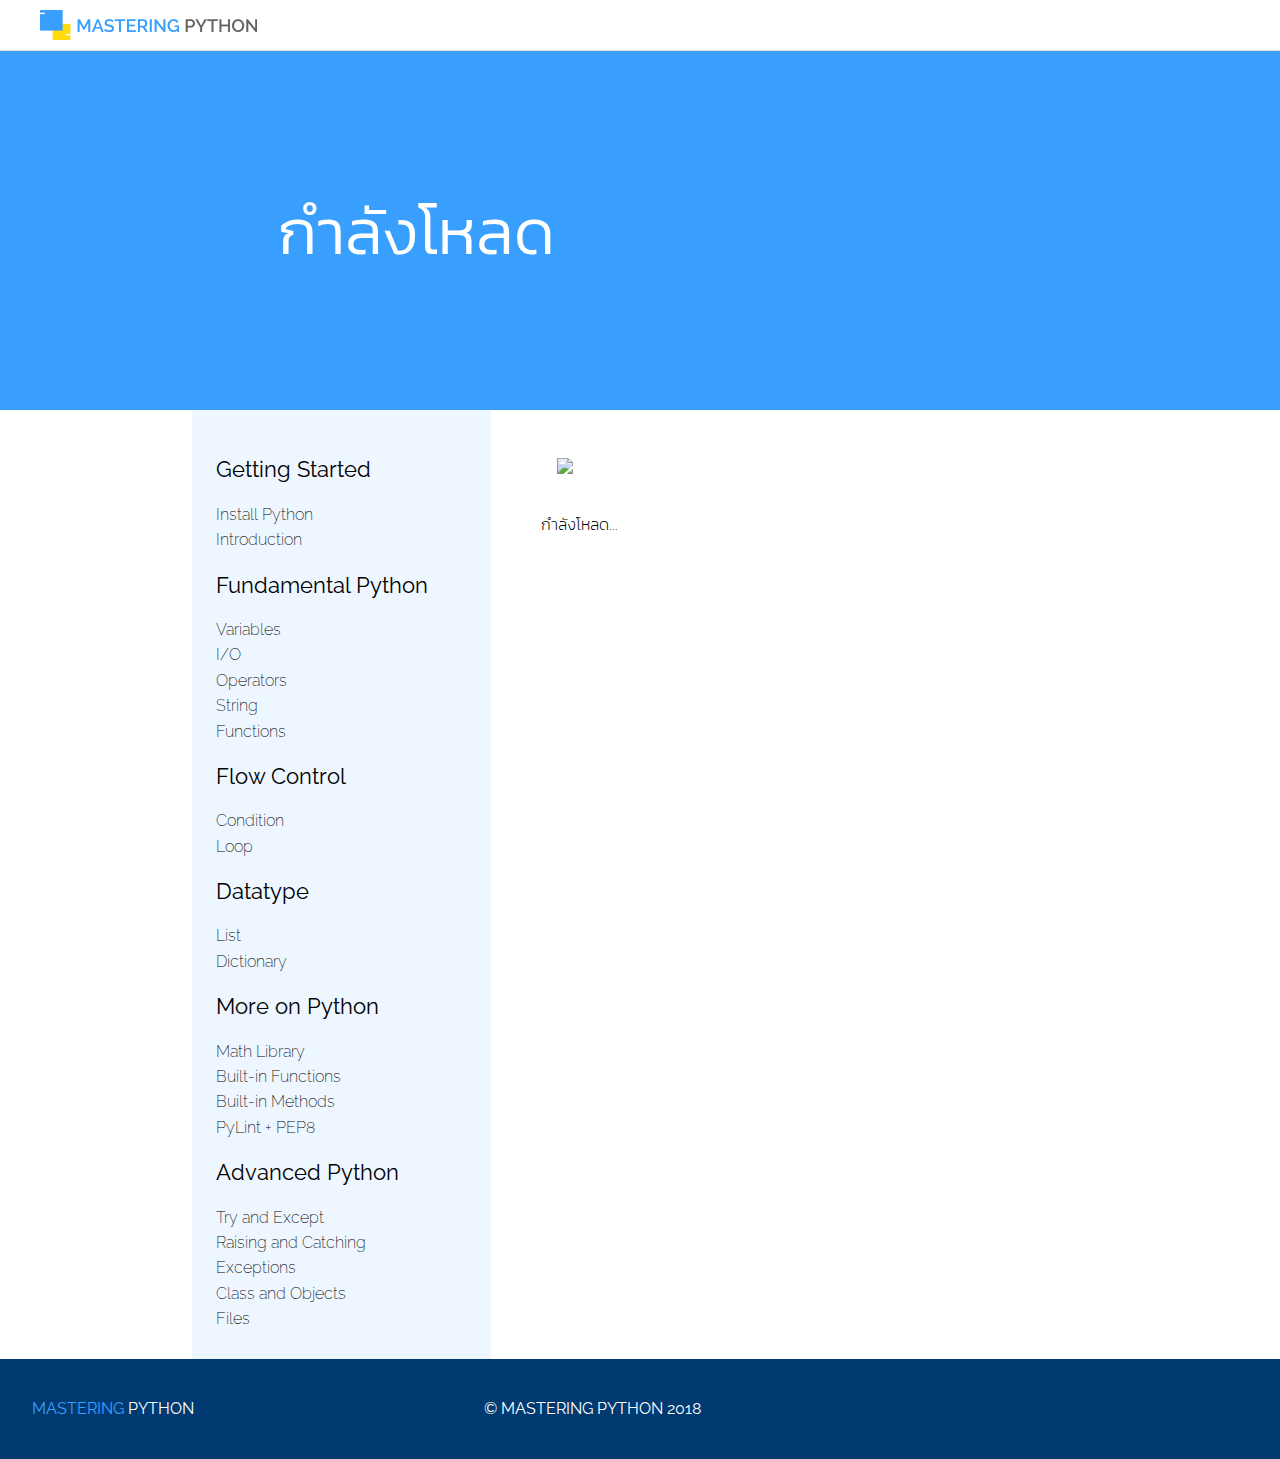
==== content/index.html @ 65244729 ":sparkles: add favicon" ====
<!DOCTYPE html>
<html lang="en">

<head>
    <meta charset="UTF-8">
    <meta name="viewport" content="width=device-width, initial-scale=1.0">
    <meta http-equiv="X-UA-Compatible" content="ie=edge">
    <title>Mastering Python</title>
    <link rel="icon" href="../favicon.ico">
    <link rel="stylesheet" href="../assets/css/darcula.css">
    <link rel="stylesheet" href="../assets/css/content.css">
    <link rel="stylesheet" href="../assets/css/color.css">
</head>

<body>
    <nav class="navbar">
        <a href="../index.html" class="navbar-brand">
            <img src="../assets/img/banner.png" alt="Logo">
        </a>
    </nav>

    <div id="header">
        <div id="header-text-wrapper">
            <div id="header-text-content">
                <h1 id="header-title">กำลังโหลด</h1>
                <p id="header-description"></p>
            </div>
        </div>
        <div class="header-image-wrapper"><img class="header-image" id="header-icon" src="../assets/img/loading.svg"
                alt=""></div>
    </div>

    <div class="container">
        <div id="menu">
            <div class="menu-header">Getting Started</div>
            <div class="menu-child"><a href="#/start/installation">Install Python</a></div>
            <div class="menu-child"><a href="#/start/introduction">Introduction</a></div>

            <div class="menu-header">Fundamental Python</div>
            <div class="menu-child"><a href="#/fundamental/variable">Variables</a></div>
            <div class="menu-child"><a href="#/fundamental/io">I/O</a></div>
            <div class="menu-child"><a href="#/fundamental/operators">Operators</a></div>
            <div class="menu-child"><a href="#/fundamental/string">String</a></div>
            <div class="menu-child"><a href="#/fundamental/function">Functions</a></div>

            <div class="menu-header">Flow Control</div>
            <div class="menu-child"><a href="#/flow/conditions">Condition</a></div>
            <div class="menu-child"><a href="#/flow/loop">Loop</a></div>

            <div class="menu-header">Datatype</div>
            <div class="menu-child"><a href="#/datatype/list">List</a></div>
            <div class="menu-child"><a href="#/datatype/dictionary">Dictionary</a></div>

            <div class="menu-header">More on Python</div>
            <div class="menu-child"><a href="#/more/math">Math Library</a></div>
            <div class="menu-child"><a href="#/more/build-in-function">Built-in Functions</a></div>
            <div class="menu-child"><a href="#/more/build-in-method">Built-in Methods</a></div>
            <div class="menu-child"><a href="#/more/pylint">PyLint + PEP8</a></div>

            <div class="menu-header">Advanced Python</div>
            <div class="menu-child"><a href="#/advance/try-except">Try and Except</a></div>
            <div class="menu-child"><a href="#/advance/raising-catching">Raising and Catching</a></div>
            <div class="menu-child"><a href="#/advance/exception">Exceptions</a></div>
            <div class="menu-child"><a href="#/advance/class">Class and Objects</a></div>
            <div class="menu-child"><a href="#/advance/file">Files</a></div>
        </div>
        <div id="content">
            <p class="content-text-loading"><img class="content-image-loading" src="../assets/img/loading.svg"></p>
            <p class="content-text-loading">กำลังโหลด...</p>
        </div>
    </div>

    <div id="footer">
        <div class="child">
            <div class="light-blue">MASTERING</div> PYTHON
        </div>
        <div class="child">&copy; MASTERING PYTHON 2018</div>
        <div class="child"></div>
    </div>

    <script src="../assets/js/markdown-it.min.js"></script>
    <script src="../assets/js/highlight.pack.js"></script>
    <script defer src="../assets/js/router.js"></script>
</body>

</html>
---- assets/css/darcula.css ----
.hljs {
  display: block;
  overflow-x: auto;
  padding: 0.5em;
  background: #2b2b2b;
}

.hljs {
  color: #bababa;
}

.hljs-strong,
.hljs-emphasis {
  color: #a8a8a2;
}

.hljs-bullet,
.hljs-quote,
.hljs-link,
.hljs-number,
.hljs-regexp,
.hljs-literal {
  color: #6896ba;
}

.hljs-code,
.hljs-selector-class {
  color: #a6e22e;
}

.hljs-emphasis {
  font-style: italic;
}

.hljs-keyword,
.hljs-selector-tag,
.hljs-section,
.hljs-attribute,
.hljs-name,
.hljs-variable {
  color: #cb7832;
}

.hljs-params {
  color: #b9b9b9;
}

.hljs-string {
  color: #6a8759;
}

.hljs-subst,
.hljs-type,
.hljs-built_in,
.hljs-builtin-name,
.hljs-symbol,
.hljs-selector-id,
.hljs-selector-attr,
.hljs-selector-pseudo,
.hljs-template-tag,
.hljs-template-variable,
.hljs-addition {
  color: #e0c46c;
}

.hljs-comment,
.hljs-deletion,
.hljs-meta {
  color: #7f7f7f;
}
---- assets/css/content.css ----
@import url("https://fonts.googleapis.com/css?family=Kanit:100,100i,200,200i,300,300i,400,400i,500,500i,600,600i,700,700i,800,800i,900,900i|Mitr:200,300,400,500,600,700|Raleway:100,100i,200,200i,300,300i,400,400i,500,500i,600,600i,700,700i,800,800i,900,900i&subset=thai");

/* Global Style */
body {
  padding: 0px;
  margin: 0px;
  overflow-x: hidden;
}

/* Navbar */
.navbar {
  width: 100%;
  border-bottom: 0.5px solid #ddd;
  background-color: #fff;
  position: fixed;
  display: block;
  flex-wrap: wrap;
  top: 0;
  z-index: 1112;
}

.navbar-brand {
  font-family: "Raleway", sans-serif;
  padding: 10px 40px;
  display: inline-block;
  font-weight: 500;
  line-height: inherit;
  white-space: nowrap;
  text-decoration: none;
  color: rgba(0, 0, 0, 0.9);
}
.navbar-brand:focus {
  outline: none;
}

.navbar-brand > img {
  height: 30px;
  display: inline-block !important;
  vertical-align: top !important;
}

/* Header */
#header {
  font-family: "Kanit", sans-serif;
  margin-top: 50px;
  height: 40vh;
  background-color: #389fff;
  display: grid;
  grid-auto-columns: 1fr;
  grid-template-areas: "a a";
  color: #fff;
}

#header-text-wrapper {
  display: grid;
  justify-content: center;
  align-items: center;
}

#header-text-content {
  text-align: right;
}
#header-text-content > h1 {
  margin-block-start: 0;
  margin-block-end: -0.3em;
  font-weight: 300;
  font-size: 4em;
}

#header-text-content > p {
  margin-right: 0;
  margin-left: auto;
  width: 80%;
  font-weight: 200;
  text-align: justify;
  text-indent: 2em;
}

.header-image-wrapper {
  text-align: center;
  padding: 5% 0;
}

.header-image {
  max-height: 100%;
  opacity: 0.2;
}

@media (min-width: 1200px) {
  #header {
    padding: 0 15%;
  }

  #header-text-content > p {
    width: 70%;
  }
}

/* Content */

.container {
  display: grid;
  grid-auto-columns: 1fr;
  grid-template-areas: "a a a";
}

#menu {
  padding: 1.5em;
  grid-column: span 1;
  font-family: "Raleway", sans-serif;
  background-color: #eef7ff;
}

.menu-header {
  margin: 1em 0;
  font-size: 1.4em;
}

.menu-child {
  margin: 0.4em 0;
  font-size: 1em;
  font-weight: 200;
}

.menu-child > a {
  color: #000;
  text-decoration: none;
}

.menu-child > a:focus {
  outline: none;
}

.menu-child > a:visited {
  color: #000;
  text-decoration: none;
}

#content {
  grid-column: span 2;
  font-family: "Kanit", sans-serif;
  padding-top: 1em;
  padding-bottom: 5em;
}

#content > * {
  margin-left: 50px;
  margin-right: 50px;
}

#content > h1 {
  font-weight: 400;
}

#content > h2,
h3,
h4,
h5,
h6 {
  font-weight: 300;
}

#content > p > strong {
  font-weight: 400;
}

#content > p,
li {
  font-weight: 200;
}

#content img {
  width: 100%;
  margin: 1em;
}

@media (min-width: 1200px) {
  .container {
    width: 70%;
    margin: 0 auto;
  }
}

/* Footer */
#footer {
  color: #fff;
  font-family: "Raleway", sans-serif;
  background-color: #003a71;
  display: grid;
  grid-template-areas: "a a a";
  align-items: center;
  height: 100px;
}

#footer > .child:first-child {
  padding-left: 2em;
}

#footer > .child:first-child > div {
  display: inline;
}
---- assets/css/color.css ----
/* Color */
.light-green {
  color: #6df0c2;
}

.dark-yellow {
  color: #ffdb0b;
}

.light-purple {
  color: #ff00ff;
}

.light-blue {
  color: #389fff;
}
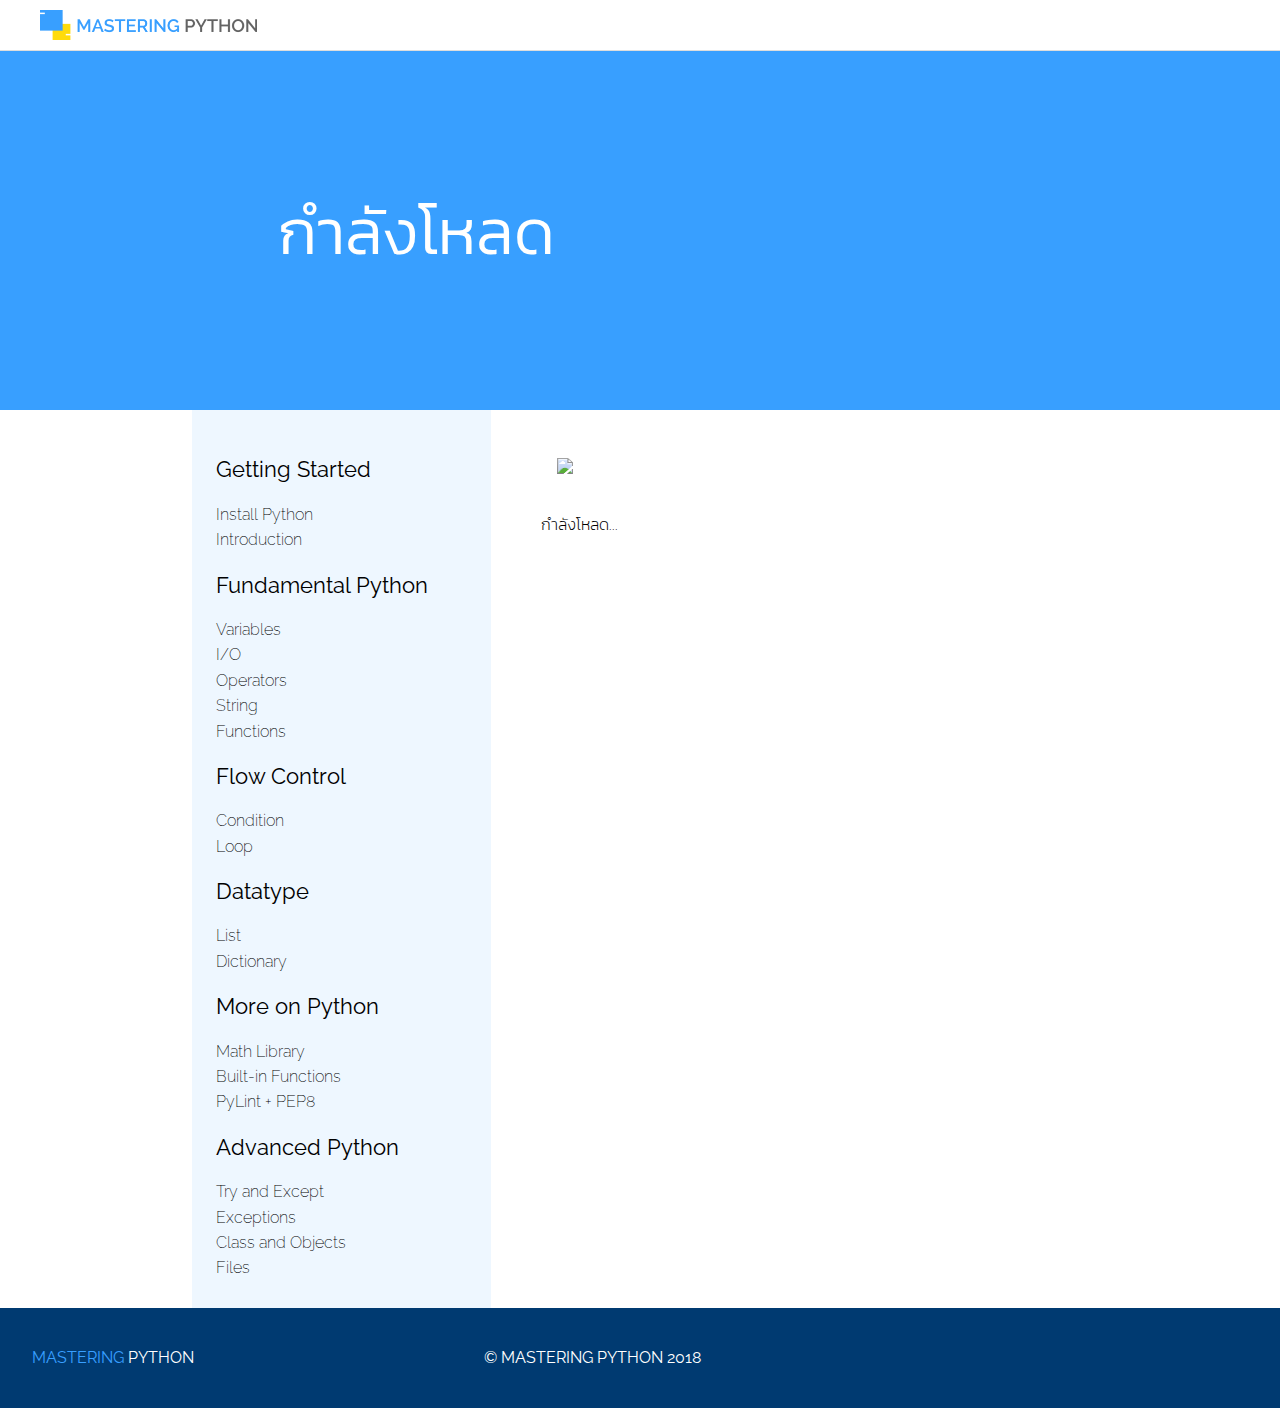
==== commit 8c764446: ":fire: remove raising catching" ====
--- a/content/index.html
+++ b/content/index.html
@@ -53,13 +53,11 @@
 
             <div class="menu-header">More on Python</div>
             <div class="menu-child"><a href="#/more/math">Math Library</a></div>
-            <div class="menu-child"><a href="#/more/build-in-function">Built-in Functions</a></div>
-            <div class="menu-child"><a href="#/more/build-in-method">Built-in Methods</a></div>
+            <div class="menu-child"><a href="#/more/built-in-function">Built-in Functions</a></div>
             <div class="menu-child"><a href="#/more/pylint">PyLint + PEP8</a></div>
 
             <div class="menu-header">Advanced Python</div>
             <div class="menu-child"><a href="#/advance/try-except">Try and Except</a></div>
-            <div class="menu-child"><a href="#/advance/raising-catching">Raising and Catching</a></div>
             <div class="menu-child"><a href="#/advance/exception">Exceptions</a></div>
             <div class="menu-child"><a href="#/advance/class">Class and Objects</a></div>
             <div class="menu-child"><a href="#/advance/file">Files</a></div>
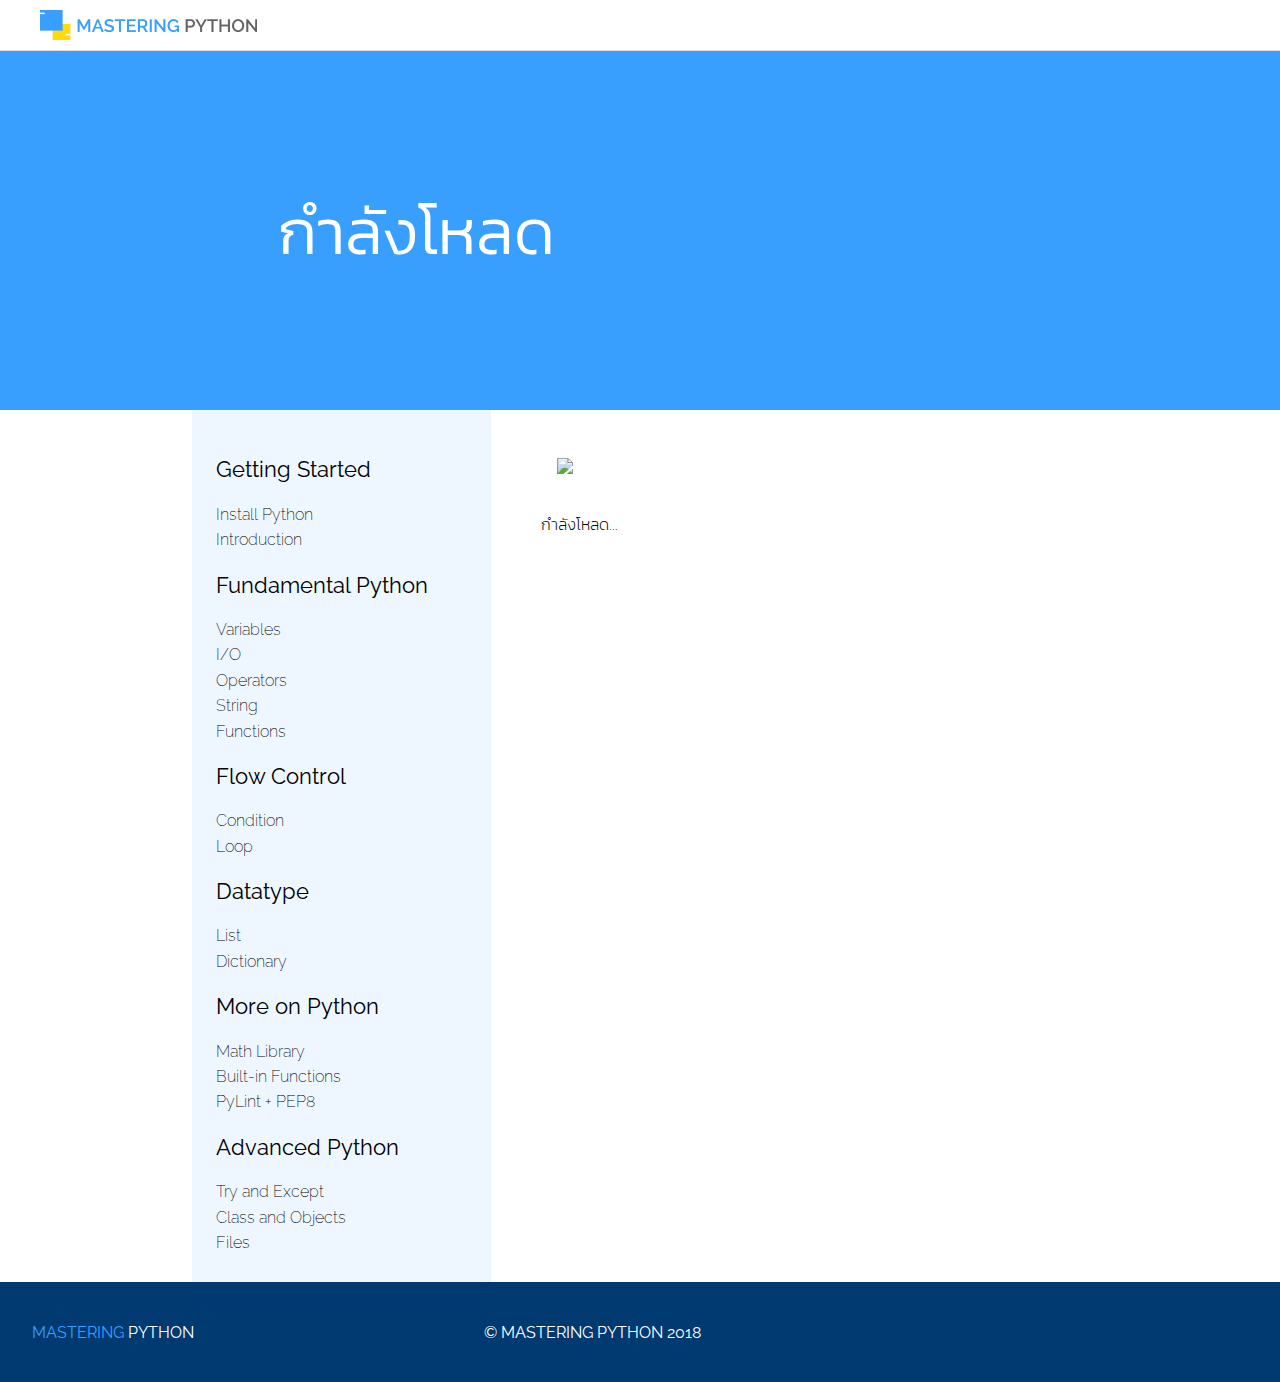
==== commit ef29e46b: ":fire: remove exceptions" ====
--- a/content/index.html
+++ b/content/index.html
@@ -58,7 +58,6 @@
 
             <div class="menu-header">Advanced Python</div>
             <div class="menu-child"><a href="#/advance/try-except">Try and Except</a></div>
-            <div class="menu-child"><a href="#/advance/exception">Exceptions</a></div>
             <div class="menu-child"><a href="#/advance/class">Class and Objects</a></div>
             <div class="menu-child"><a href="#/advance/file">Files</a></div>
         </div>
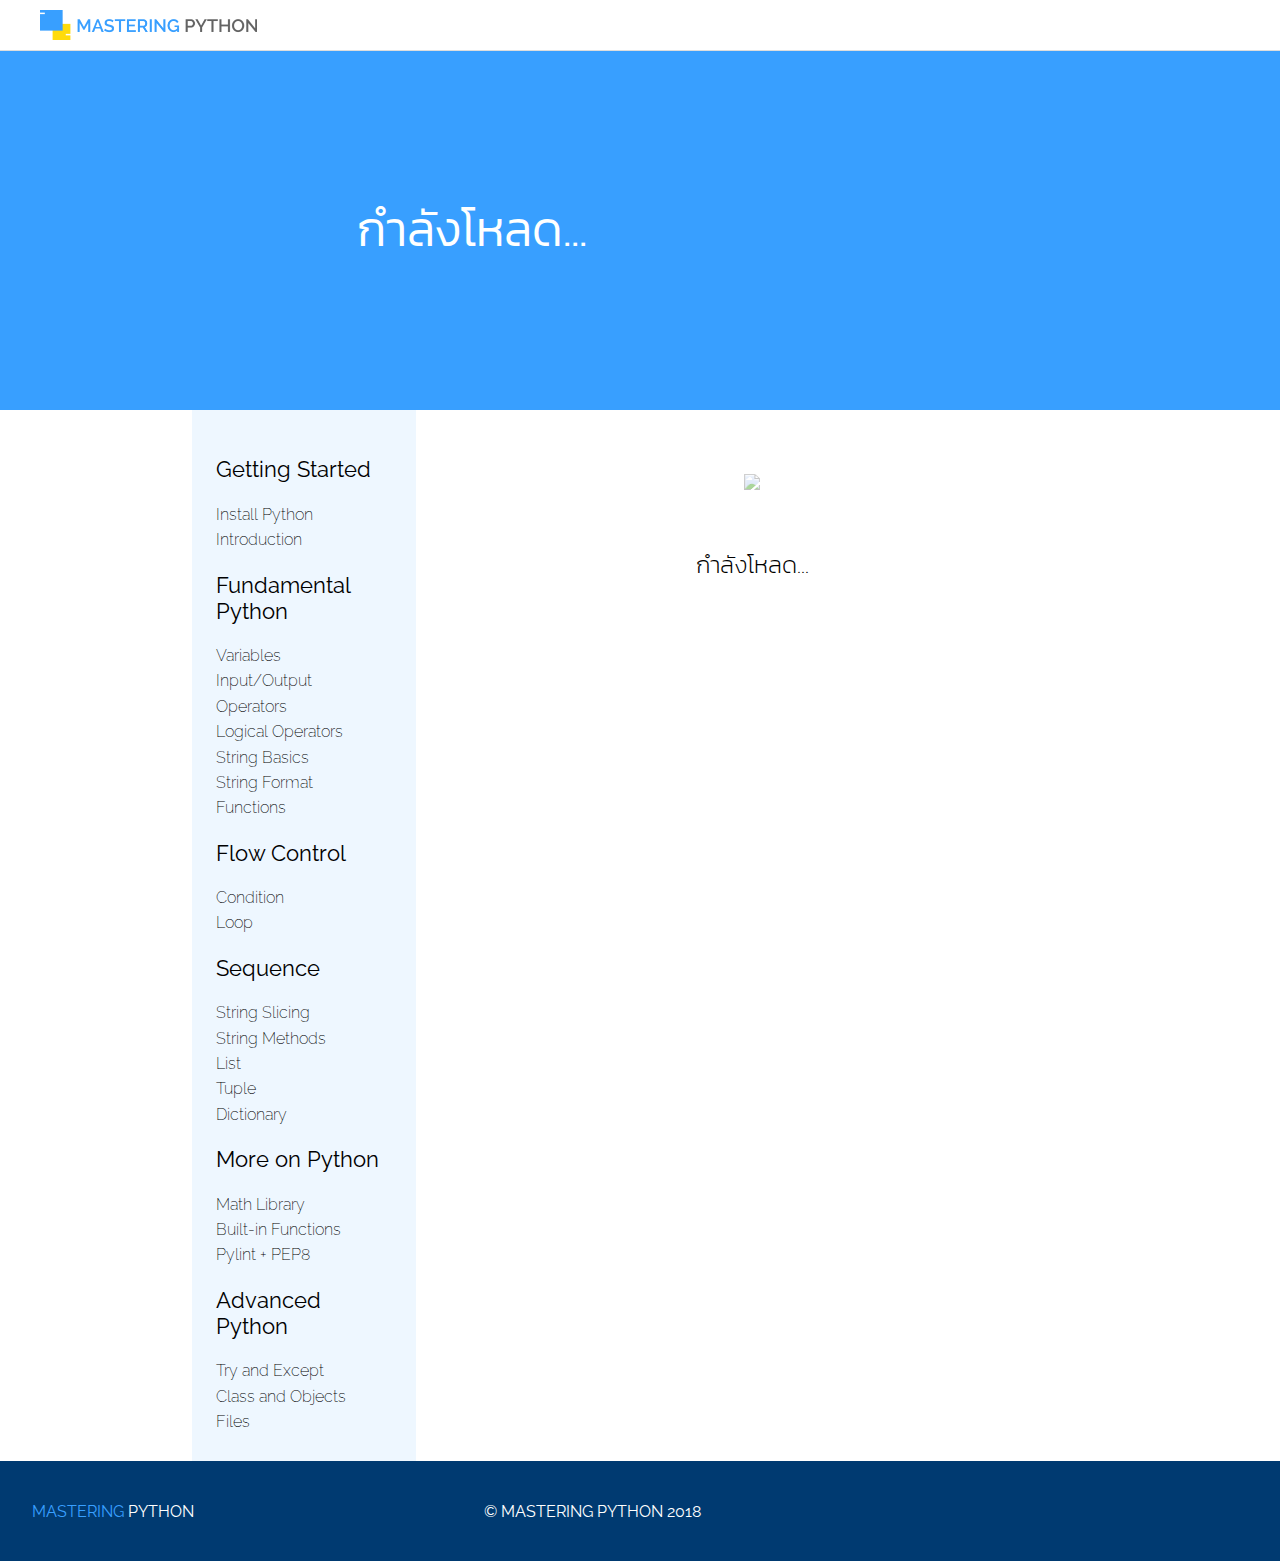
==== commit 996c7515: ":pencil2: Website Updates" ====
--- a/content/index.html
+++ b/content/index.html
@@ -22,7 +22,7 @@
     <div id="header">
         <div id="header-text-wrapper">
             <div id="header-text-content">
-                <h1 id="header-title">กำลังโหลด</h1>
+                <h1 id="header-title">กำลังโหลด...</h1>
                 <p id="header-description"></p>
             </div>
         </div>
@@ -38,23 +38,28 @@
 
             <div class="menu-header">Fundamental Python</div>
             <div class="menu-child"><a href="#/fundamental/variable">Variables</a></div>
-            <div class="menu-child"><a href="#/fundamental/io">I/O</a></div>
+            <div class="menu-child"><a href="#/fundamental/io">Input/Output</a></div>
             <div class="menu-child"><a href="#/fundamental/operators">Operators</a></div>
-            <div class="menu-child"><a href="#/fundamental/string">String</a></div>
+            <div class="menu-child"><a href="#/fundamental/logical-operators">Logical Operators</a></div>
+            <div class="menu-child"><a href="#/fundamental/string">String Basics</a></div>
+            <div class="menu-child"><a href="#/fundamental/string-format">String Format</a></div>
             <div class="menu-child"><a href="#/fundamental/function">Functions</a></div>
 
             <div class="menu-header">Flow Control</div>
             <div class="menu-child"><a href="#/flow/conditions">Condition</a></div>
             <div class="menu-child"><a href="#/flow/loop">Loop</a></div>
 
-            <div class="menu-header">Datatype</div>
-            <div class="menu-child"><a href="#/datatype/list">List</a></div>
-            <div class="menu-child"><a href="#/datatype/dictionary">Dictionary</a></div>
+            <div class="menu-header">Sequence</div>
+            <div class="menu-child"><a href="#/sequence/string-slicing">String Slicing</a></div>
+            <div class="menu-child"><a href="#/sequence/string-methods">String Methods</a></div>
+            <div class="menu-child"><a href="#/sequence/list">List</a></div>
+            <div class="menu-child"><a href="#/sequence/tuple">Tuple</a></div>
+            <div class="menu-child"><a href="#/sequence/dictionary">Dictionary</a></div>
 
             <div class="menu-header">More on Python</div>
             <div class="menu-child"><a href="#/more/math">Math Library</a></div>
             <div class="menu-child"><a href="#/more/built-in-function">Built-in Functions</a></div>
-            <div class="menu-child"><a href="#/more/pylint">PyLint + PEP8</a></div>
+            <div class="menu-child"><a href="#/more/pylint">Pylint + PEP8</a></div>
 
             <div class="menu-header">Advanced Python</div>
             <div class="menu-child"><a href="#/advance/try-except">Try and Except</a></div>
--- a/assets/css/content.css
+++ b/assets/css/content.css
@@ -5,6 +5,17 @@
   padding: 0px;
   margin: 0px;
   overflow-x: hidden;
+}
+
+/* Keyframe */
+
+@keyframes spin {
+  0% {
+    -webkit-transform: rotate(0deg);
+  }
+  100% {
+    -webkit-transform: rotate(360deg);
+  }
 }
 
 /* Navbar */
@@ -46,7 +57,9 @@
   height: 40vh;
   background-color: #389fff;
   display: grid;
-  grid-auto-columns: 1fr;
+  justify-content: center;
+  align-items: center;
+  grid-auto-columns: 1fr 0.6fr;
   grid-template-areas: "a a";
   color: #fff;
 }
@@ -55,6 +68,7 @@
   display: grid;
   justify-content: center;
   align-items: center;
+  grid-column: span 1;
 }
 
 #header-text-content {
@@ -64,7 +78,7 @@
   margin-block-start: 0;
   margin-block-end: -0.3em;
   font-weight: 300;
-  font-size: 4em;
+  font-size: 3em;
 }
 
 #header-text-content > p {
@@ -78,11 +92,11 @@
 
 .header-image-wrapper {
   text-align: center;
-  padding: 5% 0;
+  grid-column: span 1;
 }
 
 .header-image {
-  max-height: 100%;
+  width: 60%;
   opacity: 0.2;
 }
 
@@ -101,7 +115,7 @@
 .container {
   display: grid;
   grid-auto-columns: 1fr;
-  grid-template-areas: "a a a";
+  grid-template-areas: "a a a a";
 }
 
 #menu {
@@ -137,7 +151,7 @@
 }
 
 #content {
-  grid-column: span 2;
+  grid-column: span 3;
   font-family: "Kanit", sans-serif;
   padding-top: 1em;
   padding-bottom: 5em;
@@ -174,11 +188,28 @@
   margin: 1em;
 }
 
+.content-image-loading {
+  width: 50% !important;
+  max-height: 300px;
+  opacity: 0.5;
+}
+
+.content-text-loading {
+  font-size: 1.5em;
+  text-align: center;
+}
+
 @media (min-width: 1200px) {
   .container {
     width: 70%;
     margin: 0 auto;
   }
+}
+
+/* Code */
+
+code {
+  font-size: 1.3em;
 }
 
 /* Footer */
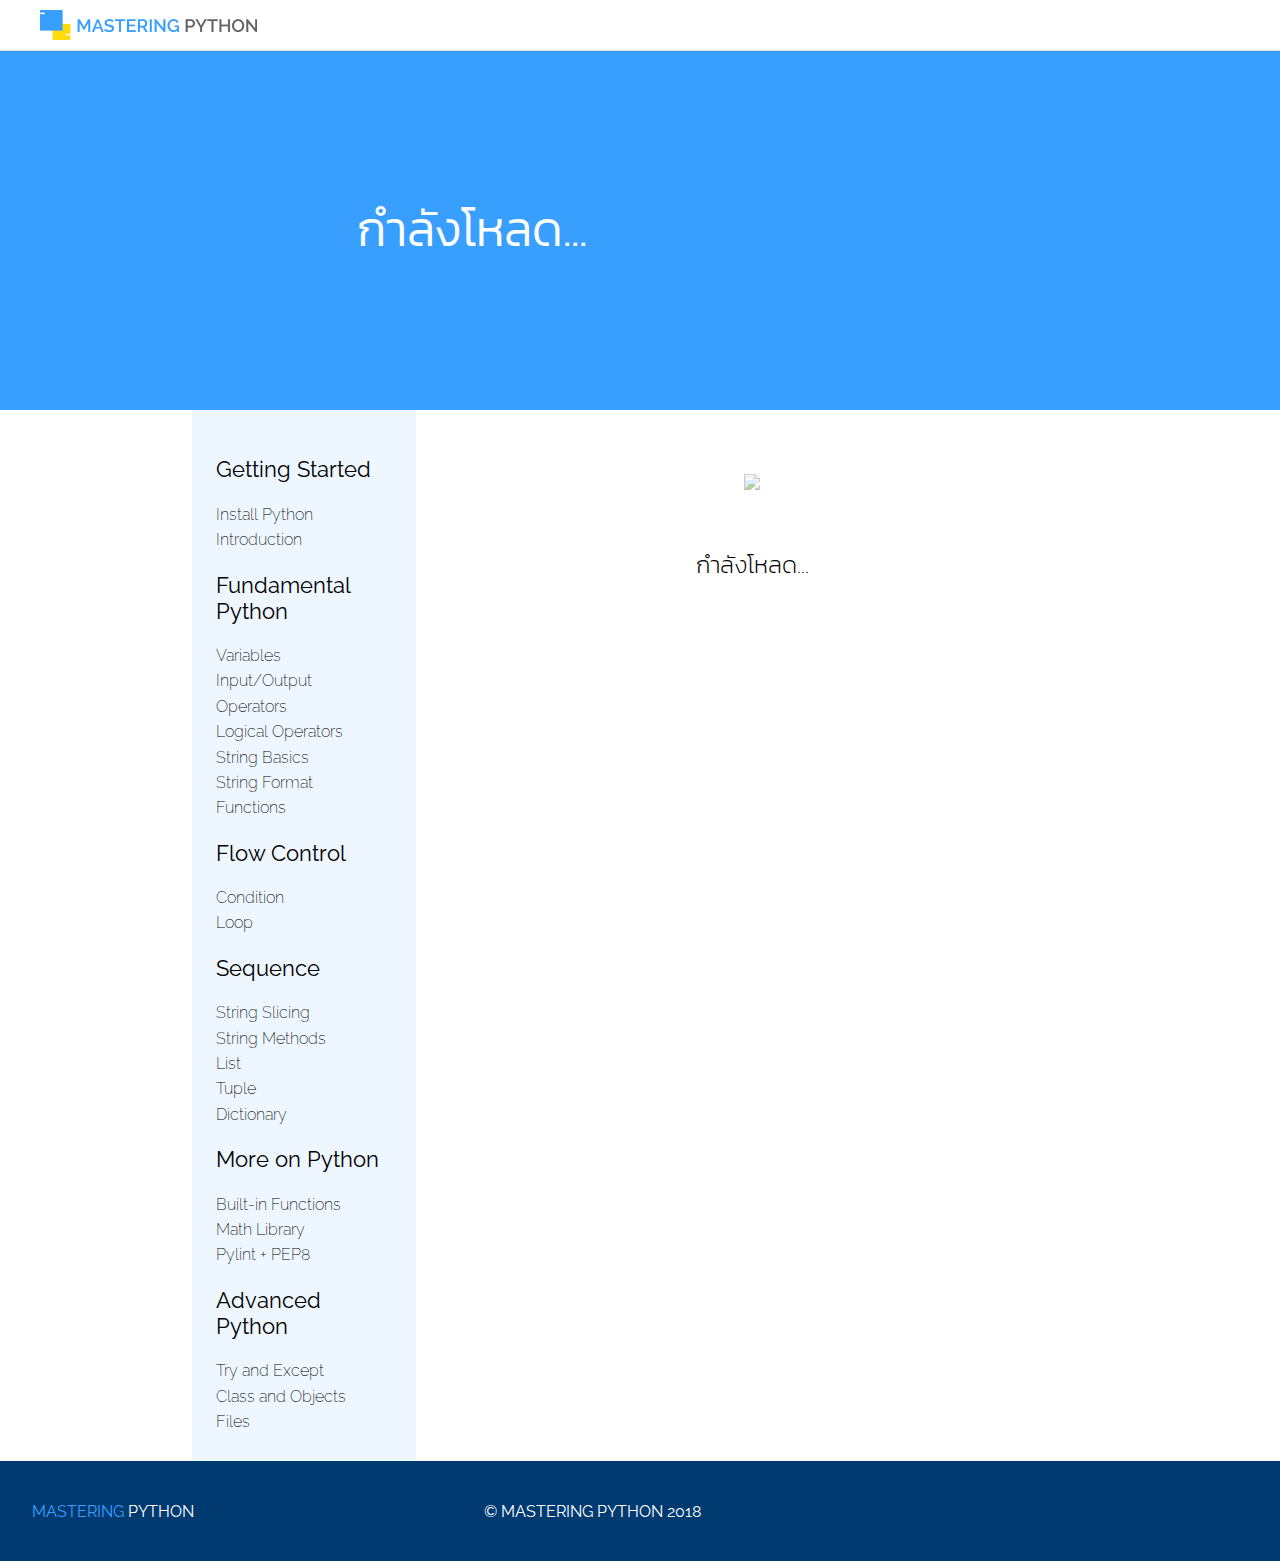
==== commit 9929bdca: "Merge branch 'web'" ====
--- a/content/index.html
+++ b/content/index.html
@@ -57,8 +57,8 @@
             <div class="menu-child"><a href="#/sequence/dictionary">Dictionary</a></div>
 
             <div class="menu-header">More on Python</div>
+            <div class="menu-child"><a href="#/more/built-in-function">Built-in Functions</a></div>
             <div class="menu-child"><a href="#/more/math">Math Library</a></div>
-            <div class="menu-child"><a href="#/more/built-in-function">Built-in Functions</a></div>
             <div class="menu-child"><a href="#/more/pylint">Pylint + PEP8</a></div>
 
             <div class="menu-header">Advanced Python</div>
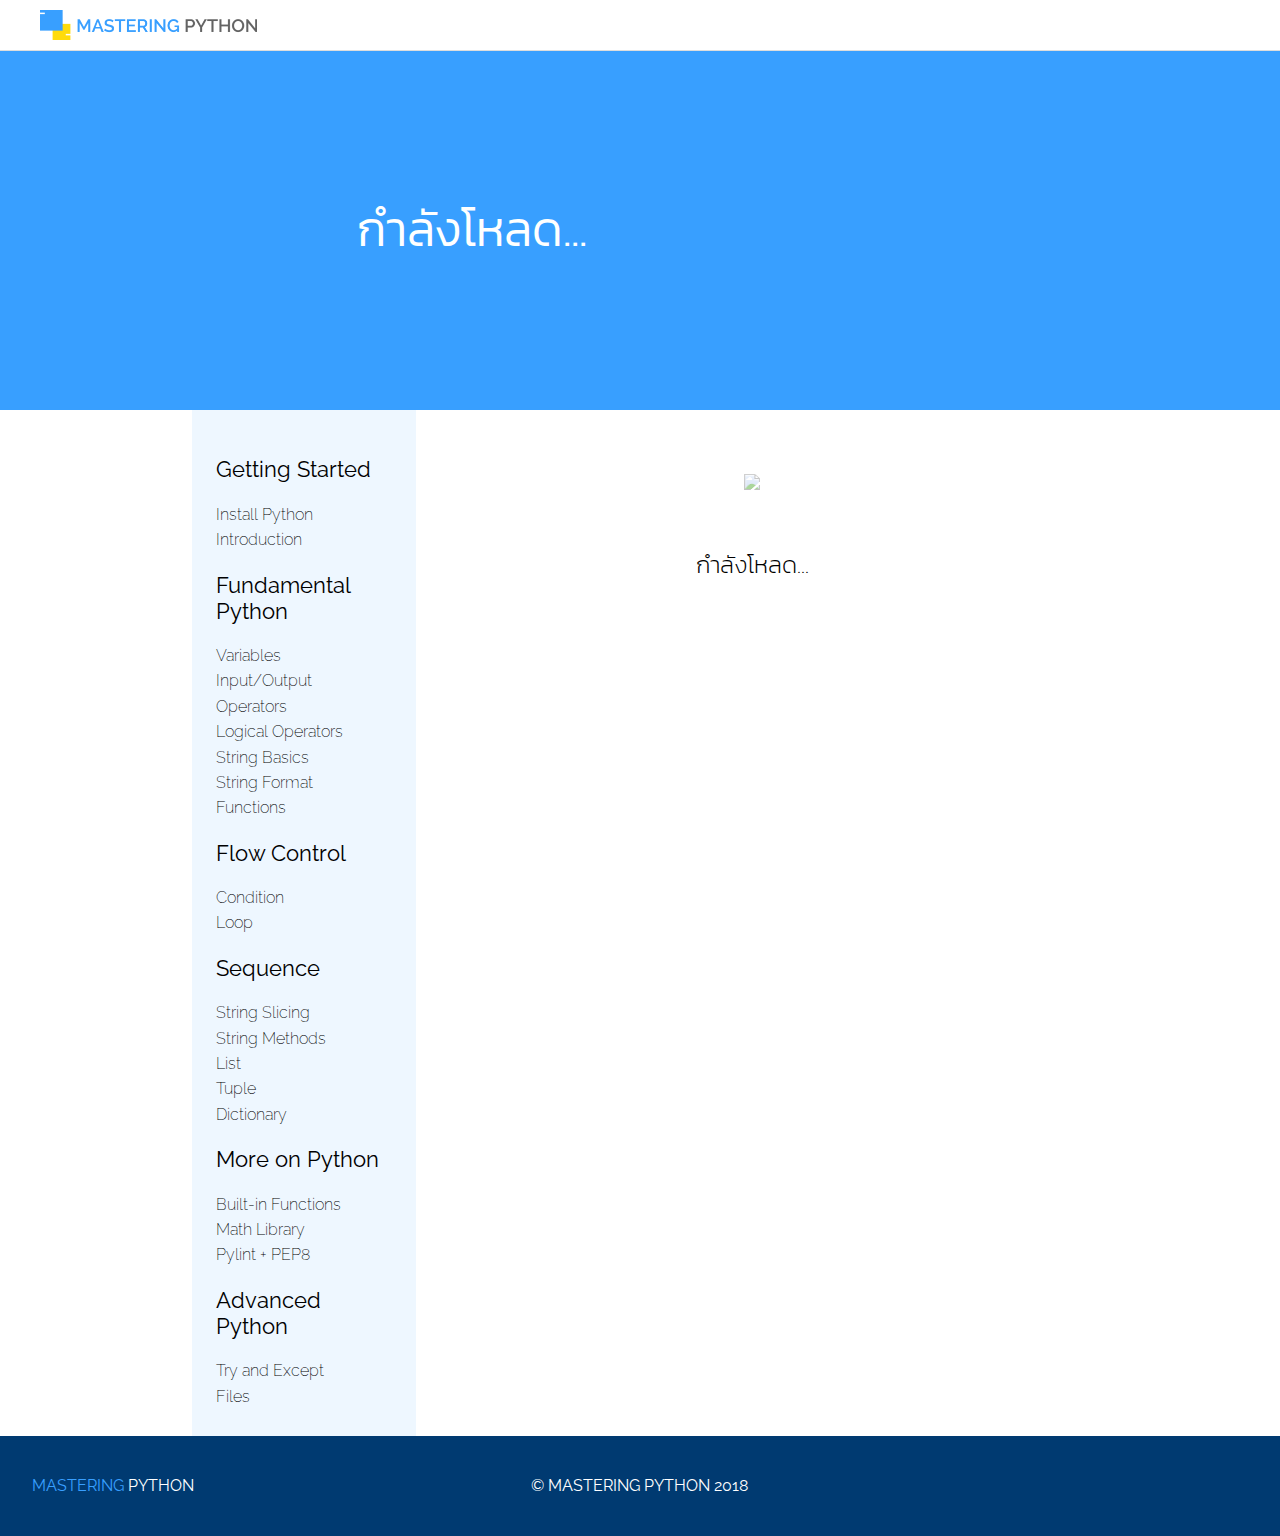
==== commit fd6e000f: ":pencil2: Removed `Class`" ====
--- a/content/index.html
+++ b/content/index.html
@@ -1,4 +1,5 @@
 <!DOCTYPE html>
+
 <html lang="en">
 
 <head>
@@ -63,7 +64,6 @@
 
             <div class="menu-header">Advanced Python</div>
             <div class="menu-child"><a href="#/advance/try-except">Try and Except</a></div>
-            <div class="menu-child"><a href="#/advance/class">Class and Objects</a></div>
             <div class="menu-child"><a href="#/advance/file">Files</a></div>
         </div>
         <div id="content">
--- a/assets/css/content.css
+++ b/assets/css/content.css
@@ -7,8 +7,16 @@
   overflow-x: hidden;
 }
 
+a {
+  text-decoration: none;
+  color: #389fff;
+}
+
+a:visited {
+  color: #533a71;
+}
+
 /* Keyframe */
-
 @keyframes spin {
   0% {
     -webkit-transform: rotate(0deg);
@@ -111,7 +119,6 @@
 }
 
 /* Content */
-
 .container {
   display: grid;
   grid-auto-columns: 1fr;
@@ -206,8 +213,15 @@
   }
 }
 
+.hover-highlight {
+  transition: 0.15s;
+}
+
+.hover-highlight:hover, .hover-highlight:focus, .hover-highlight:active {
+  color: #389fff;
+}
+
 /* Code */
-
 code {
   font-size: 1.3em;
 }
@@ -219,10 +233,15 @@
   background-color: #003a71;
   display: grid;
   grid-template-areas: "a a a";
+  grid-auto-columns: 1fr;
   align-items: center;
   height: 100px;
 }
 
+#footer > .child:nth-child(2) {
+  text-align: center;
+}
+
 #footer > .child:first-child {
   padding-left: 2em;
 }
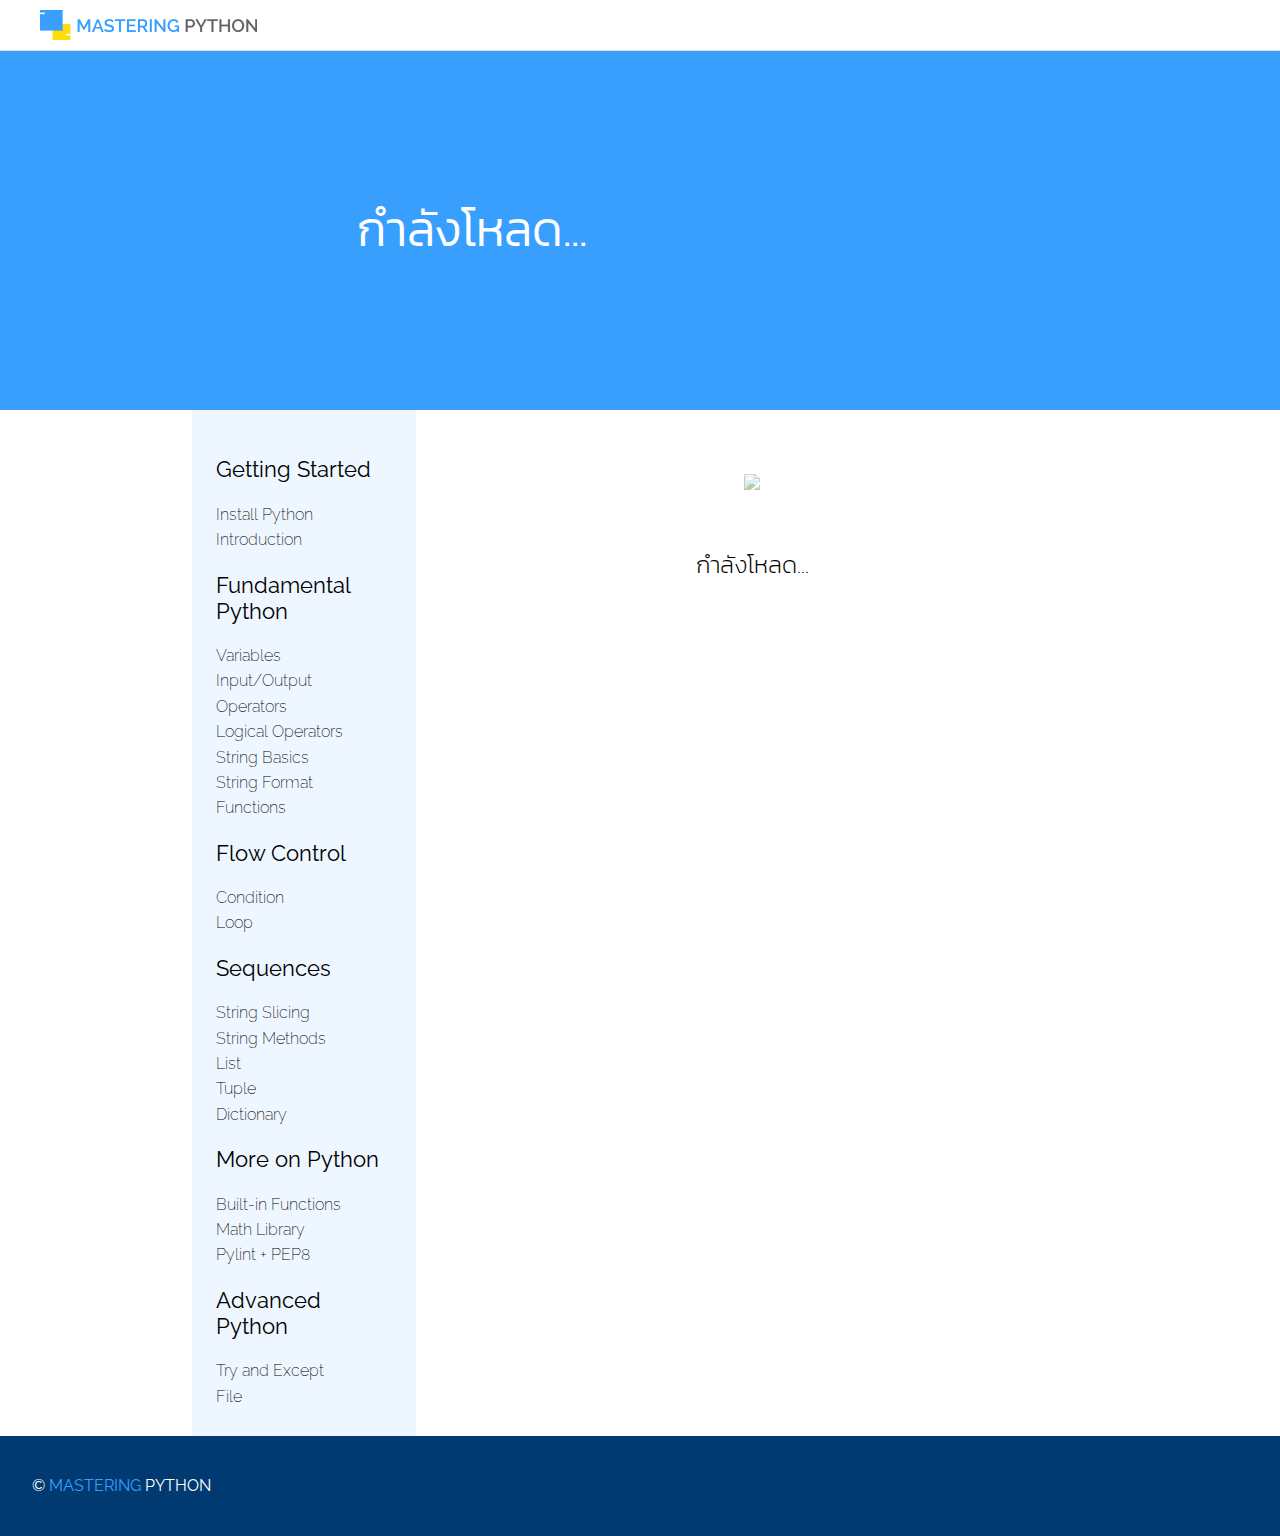
==== commit 036f0e3b: "🔀 Merge branch 'web'" ====
--- a/content/index.html
+++ b/content/index.html
@@ -11,6 +11,7 @@
     <link rel="stylesheet" href="../assets/css/darcula.css">
     <link rel="stylesheet" href="../assets/css/content.css">
     <link rel="stylesheet" href="../assets/css/color.css">
+    <link rel="stylesheet" href="https://use.fontawesome.com/releases/v5.5.0/css/all.css" integrity="sha384-B4dIYHKNBt8Bc12p+WXckhzcICo0wtJAoU8YZTY5qE0Id1GSseTk6S+L3BlXeVIU" crossorigin="anonymous">
 </head>
 
 <body>
@@ -50,7 +51,7 @@
             <div class="menu-child"><a href="#/flow/conditions">Condition</a></div>
             <div class="menu-child"><a href="#/flow/loop">Loop</a></div>
 
-            <div class="menu-header">Sequence</div>
+            <div class="menu-header">Sequences</div>
             <div class="menu-child"><a href="#/sequence/string-slicing">String Slicing</a></div>
             <div class="menu-child"><a href="#/sequence/string-methods">String Methods</a></div>
             <div class="menu-child"><a href="#/sequence/list">List</a></div>
@@ -64,7 +65,7 @@
 
             <div class="menu-header">Advanced Python</div>
             <div class="menu-child"><a href="#/advance/try-except">Try and Except</a></div>
-            <div class="menu-child"><a href="#/advance/file">Files</a></div>
+            <div class="menu-child"><a href="#/advance/file">File</a></div>
         </div>
         <div id="content">
             <p class="content-text-loading"><img class="content-image-loading" src="../assets/img/loading.svg"></p>
@@ -74,9 +75,13 @@
 
     <div id="footer">
         <div class="child">
-            <div class="light-blue">MASTERING</div> PYTHON
+            &copy; <div class="light-blue">MASTERING</div> PYTHON
         </div>
-        <div class="child">&copy; MASTERING PYTHON 2018</div>
+        <div class="child">
+            <a href="https://github.com/itforge-eros/Mastering-Python" target="_blank">
+                <i class="fab fa-github icon"></i>
+            </a>
+        </div>
         <div class="child"></div>
     </div>
 
@@ -85,4 +90,4 @@
     <script defer src="../assets/js/router.js"></script>
 </body>
 
-</html>+</html>
--- a/assets/css/content.css
+++ b/assets/css/content.css
@@ -146,10 +146,14 @@
 .menu-child > a {
   color: #000;
   text-decoration: none;
-}
-
-.menu-child > a:focus {
+  transition: 0.15s;
+}
+
+.menu-child > a:focus,
+.menu-child > a:active,
+.menu-child > a:hover {
   outline: none;
+  color: #389fff !important;
 }
 
 .menu-child > a:visited {
@@ -157,11 +161,20 @@
   text-decoration: none;
 }
 
+/* Content */
 #content {
   grid-column: span 3;
   font-family: "Kanit", sans-serif;
   padding-top: 1em;
   padding-bottom: 5em;
+}
+
+#content > table {
+  font-weight: 200;
+}
+
+#content th {
+  font-weight: 400;
 }
 
 #content > * {
@@ -213,14 +226,6 @@
   }
 }
 
-.hover-highlight {
-  transition: 0.15s;
-}
-
-.hover-highlight:hover, .hover-highlight:focus, .hover-highlight:active {
-  color: #389fff;
-}
-
 /* Code */
 code {
   font-size: 1.3em;
@@ -238,14 +243,24 @@
   height: 100px;
 }
 
+#footer > .child:first-child {
+  padding-left: 2em;
+}
+
+#footer > .child:first-child > div {
+  display: inline;
+}
+
 #footer > .child:nth-child(2) {
   text-align: center;
-}
-
-#footer > .child:first-child {
-  padding-left: 2em;
-}
-
-#footer > .child:first-child > div {
-  display: inline;
-}
+  font-size: 2.5em;
+}
+
+#footer > .child:nth-child(2) > a > i.icon {
+  color: #fff;
+  transition: 0.2s;
+}
+
+#footer > .child:nth-child(2) > a > i.icon:hover {
+  transform: scale(1.08)
+}
